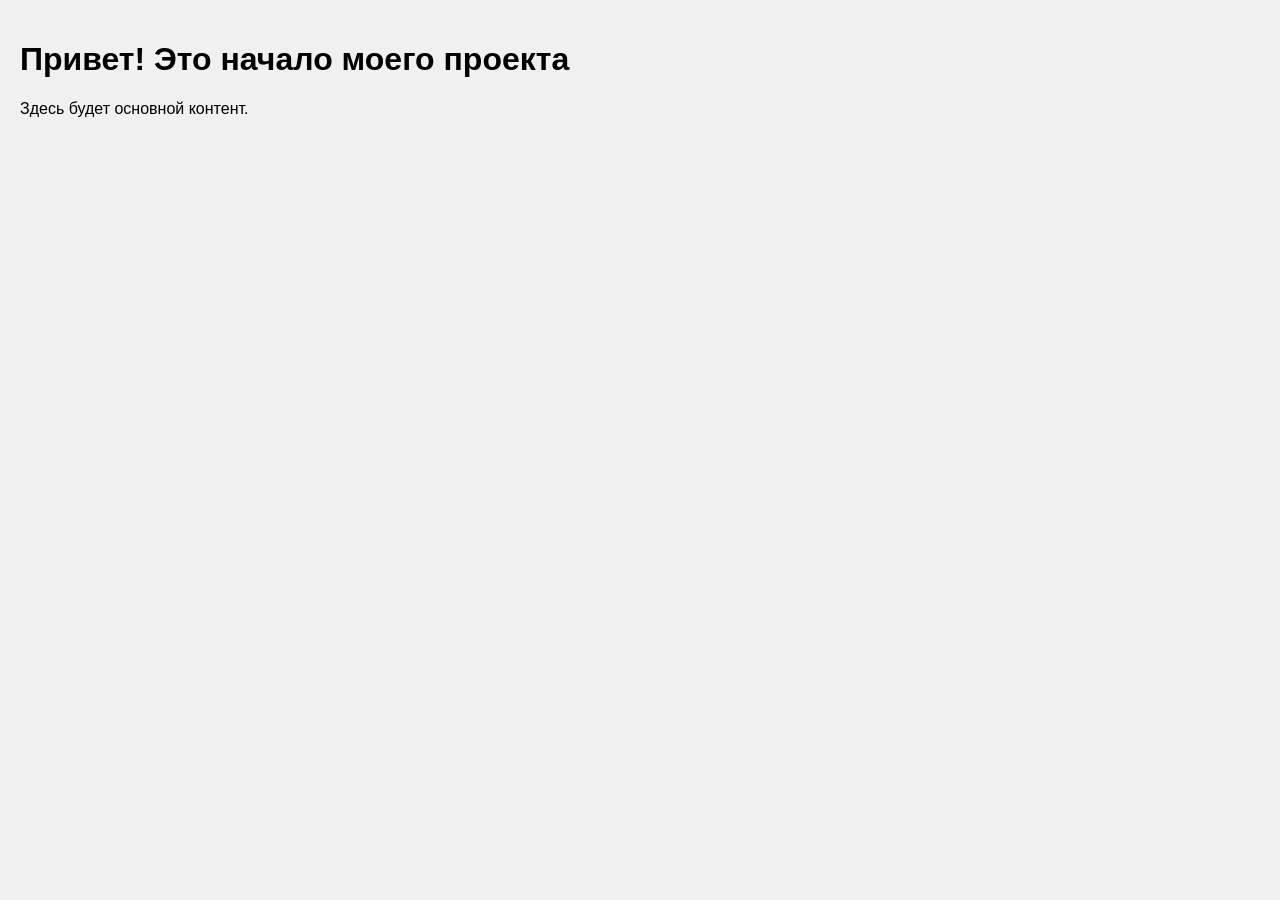
==== index.html @ 6d7b1418 "Update and rename test.html to index.html" ====
<!DOCTYPE html>
<html lang="ru">
<head>
    <meta charset="UTF-8">
    <meta name="viewport" content="width=device-width, initial-scale=1.0">
    <title>Мой новый проект</title>
    
    <link rel="stylesheet" href="style.css">
</head>
<body>

    <h1>Привет! Это начало моего проекта</h1>
    <p>Здесь будет основной контент.</p>

    <script src="text.js"></script>
</body>
</html>
---- style.css ----
body {
    margin: 0;
    padding: 20px;
    font-family: sans-serif;
    background-color: #f0f0f0;
}
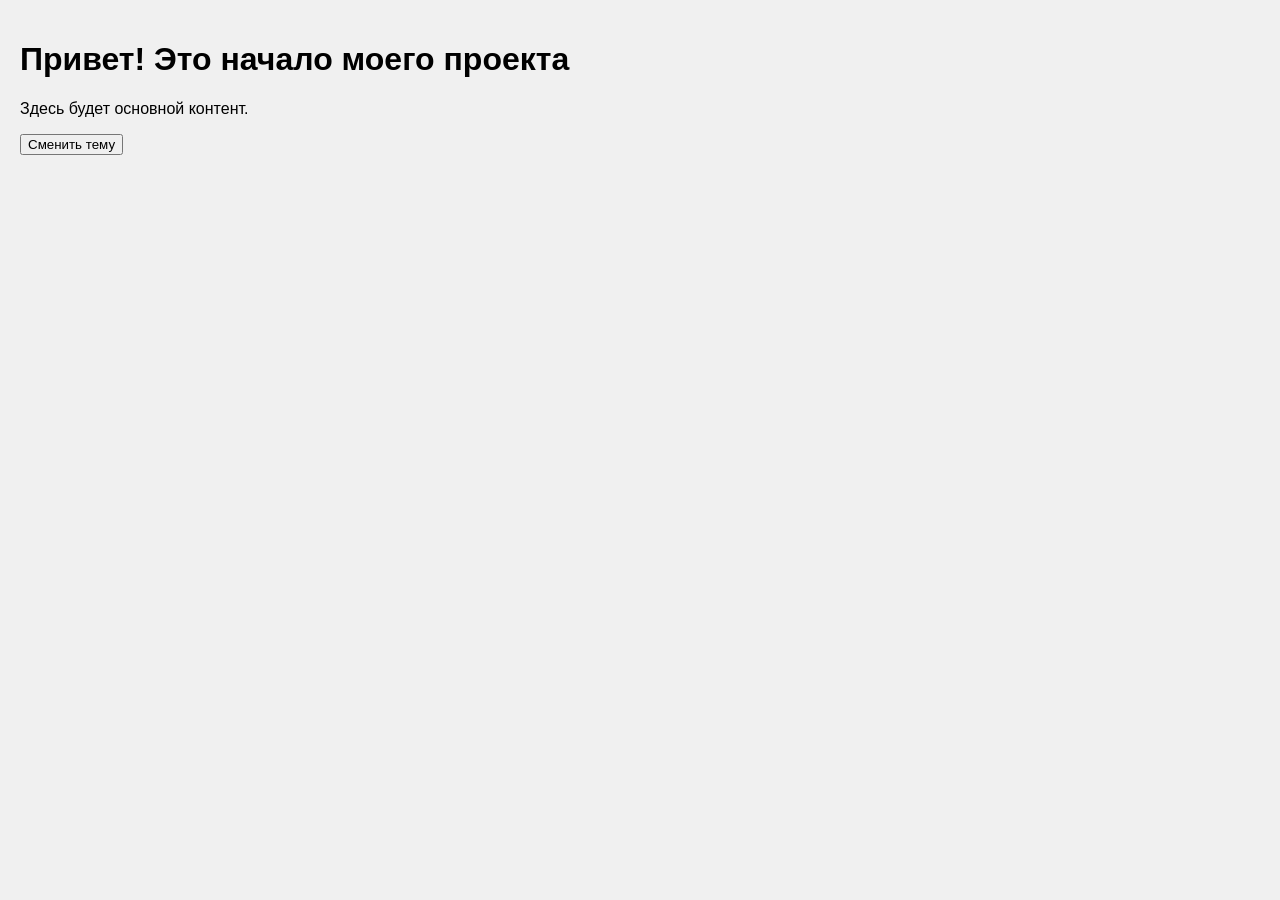
==== commit e639f5d6: "Update index.html" ====
--- a/index.html
+++ b/index.html
@@ -11,8 +11,9 @@
 
     <h1>Привет! Это начало моего проекта</h1>
     <p>Здесь будет основной контент.</p>
-
+    <button id="theme-toggle">Сменить тему</button>
     <script src="text.js"></script>
 </body>
 </html>
 
+
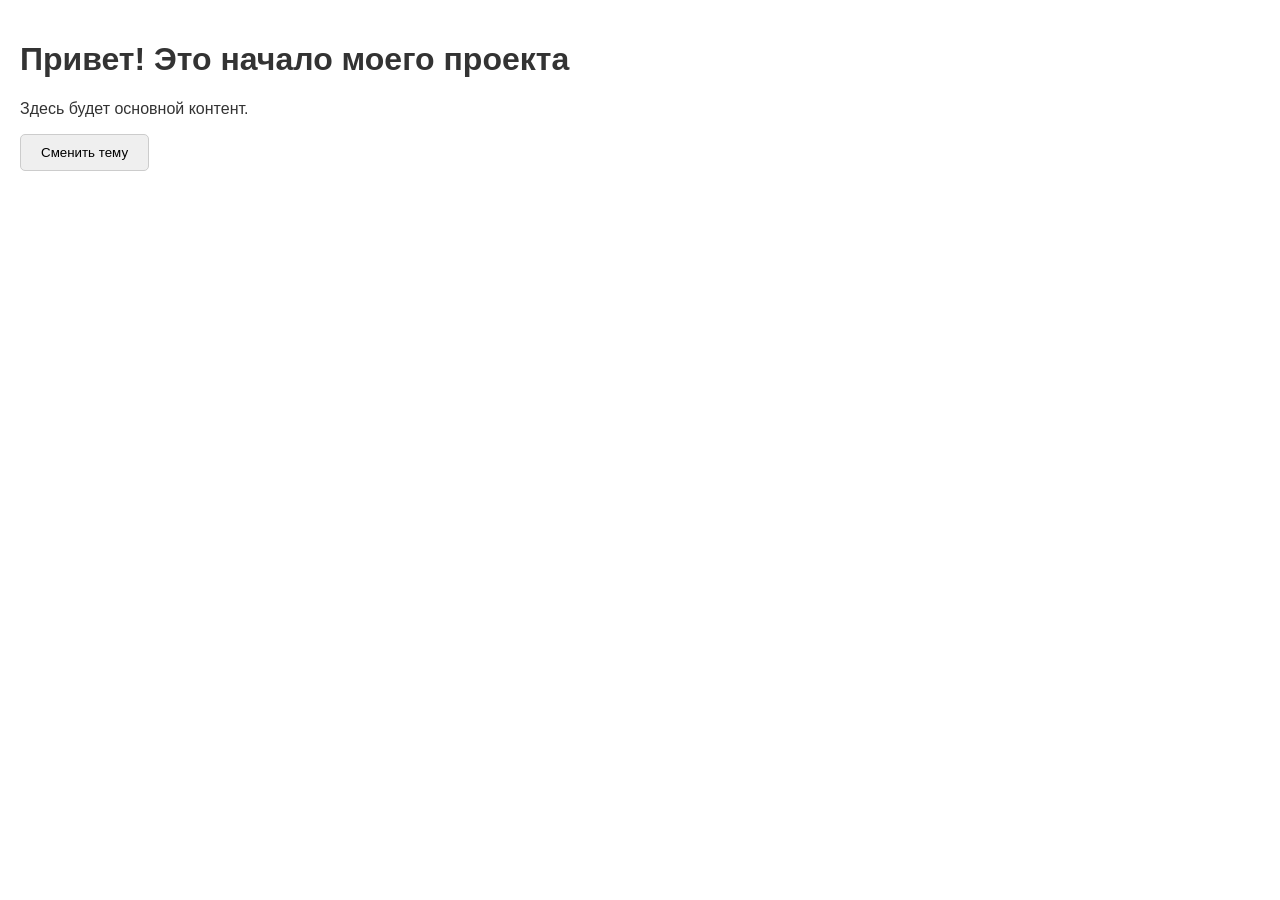
==== commit 44e7d357: "Update index.html" ====
--- a/index.html
+++ b/index.html
@@ -4,8 +4,8 @@
     <meta charset="UTF-8">
     <meta name="viewport" content="width=device-width, initial-scale=1.0">
     <title>Мой новый проект</title>
-    
     <link rel="stylesheet" href="style.css">
+    <link rel="stylesheet" href="dark-theme.css">
 </head>
 <body>
 
@@ -17,3 +17,4 @@
 </html>
 
 
+
--- a/dark-theme.css
+++ b/dark-theme.css
@@ -0,0 +1,17 @@
+body {
+    background-color: #ffffff;
+    color: #333333;
+    transition: 0.3s;
+    font-family: sans-serif;
+    padding: 20px;
+}
+body.dark-theme {
+    background-color: #1a1a1a;
+    color: #f0f0f0;
+}
+#theme-toggle {
+    padding: 10px 20px;
+    cursor: pointer;
+    border-radius: 5px;
+    border: 1px solid #ccc;
+}
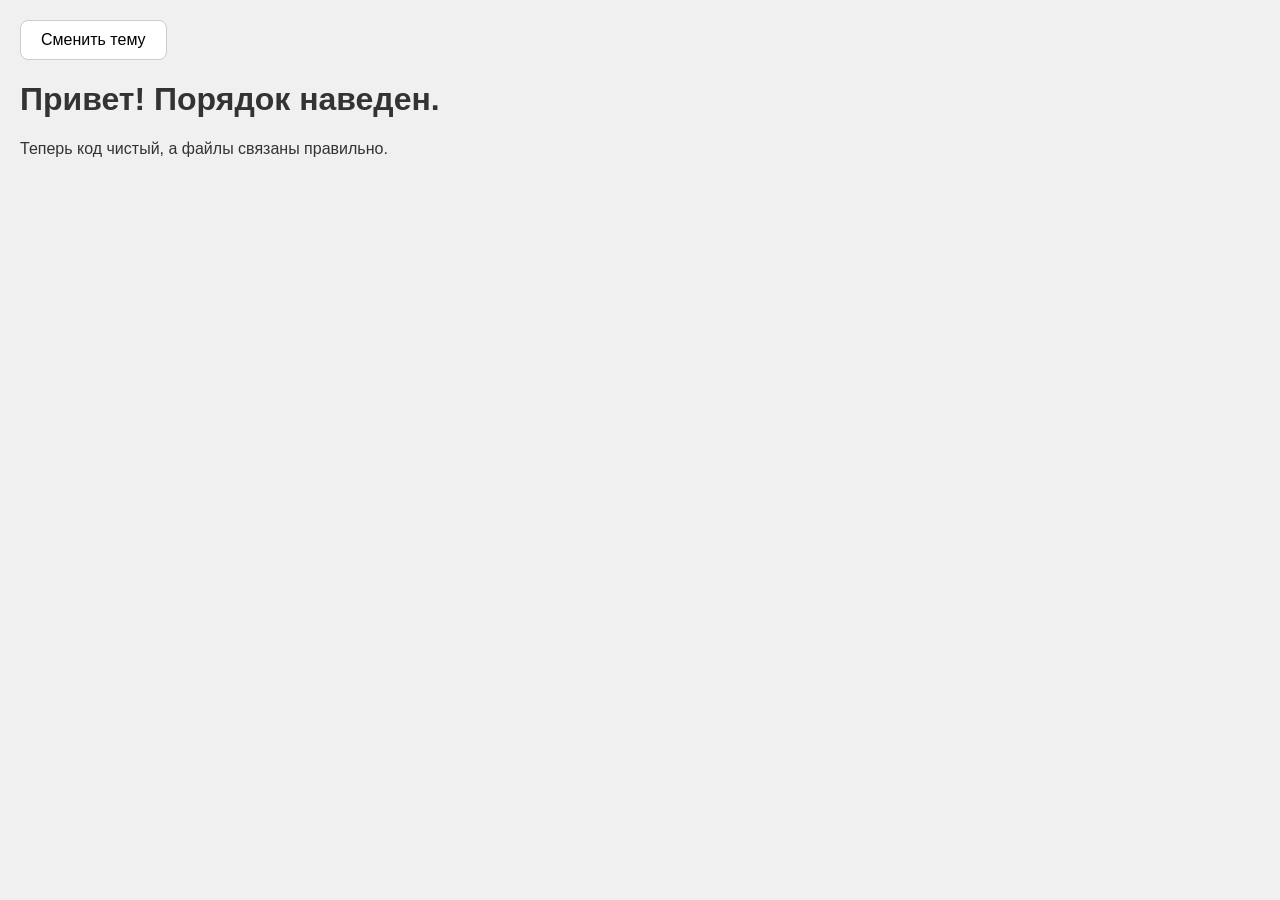
==== commit 011ac1ea: "Update index.html" ====
--- a/index.html
+++ b/index.html
@@ -3,18 +3,13 @@
 <head>
     <meta charset="UTF-8">
     <meta name="viewport" content="width=device-width, initial-scale=1.0">
-    <title>Мой новый проект</title>
+    <title>Мой чистый проект</title>
     <link rel="stylesheet" href="style.css">
-    <link rel="stylesheet" href="dark-theme.css">
 </head>
 <body>
-
-    <h1>Привет! Это начало моего проекта</h1>
-    <p>Здесь будет основной контент.</p>
     <button id="theme-toggle">Сменить тему</button>
+    <h1>Привет! Порядок наведен.</h1>
+    <p>Теперь код чистый, а файлы связаны правильно.</p>
     <script src="text.js"></script>
 </body>
 </html>
-
-
-
--- a/style.css
+++ b/style.css
@@ -1,6 +1,32 @@
+/*(Светлая тема/Light theme)*/
 body {
     margin: 0;
     padding: 20px;
-    font-family: sans-serif;
-    background-color: #f0f0f0;
+    font-family: 'Segoe UI', Tahoma, Geneva, Verdana, sans-serif;
+    background-color: #f0f0f0; /*Светло-серый фон/Light gray background*/
+    color: #333333;
+    transition: background-color 0.3s, color 0.3s;
 }
+
+/*Стили для темной темы/Styles for dark theme*/
+body.dark-theme {
+    background-color: #1a1a1a;
+    color: #f0f0f0;
+}
+
+/*Оформление кнопки/Button design*/
+#theme-toggle {
+    padding: 10px 20px;
+    font-size: 16px;
+    cursor: pointer;
+    border-radius: 8px;
+    border: 1px solid #ccc;
+    background-color: white;
+    transition: 0.3s;
+}
+
+body.dark-theme #theme-toggle {
+    background-color: #333;
+    color: white;
+    border-color: #555;
+}
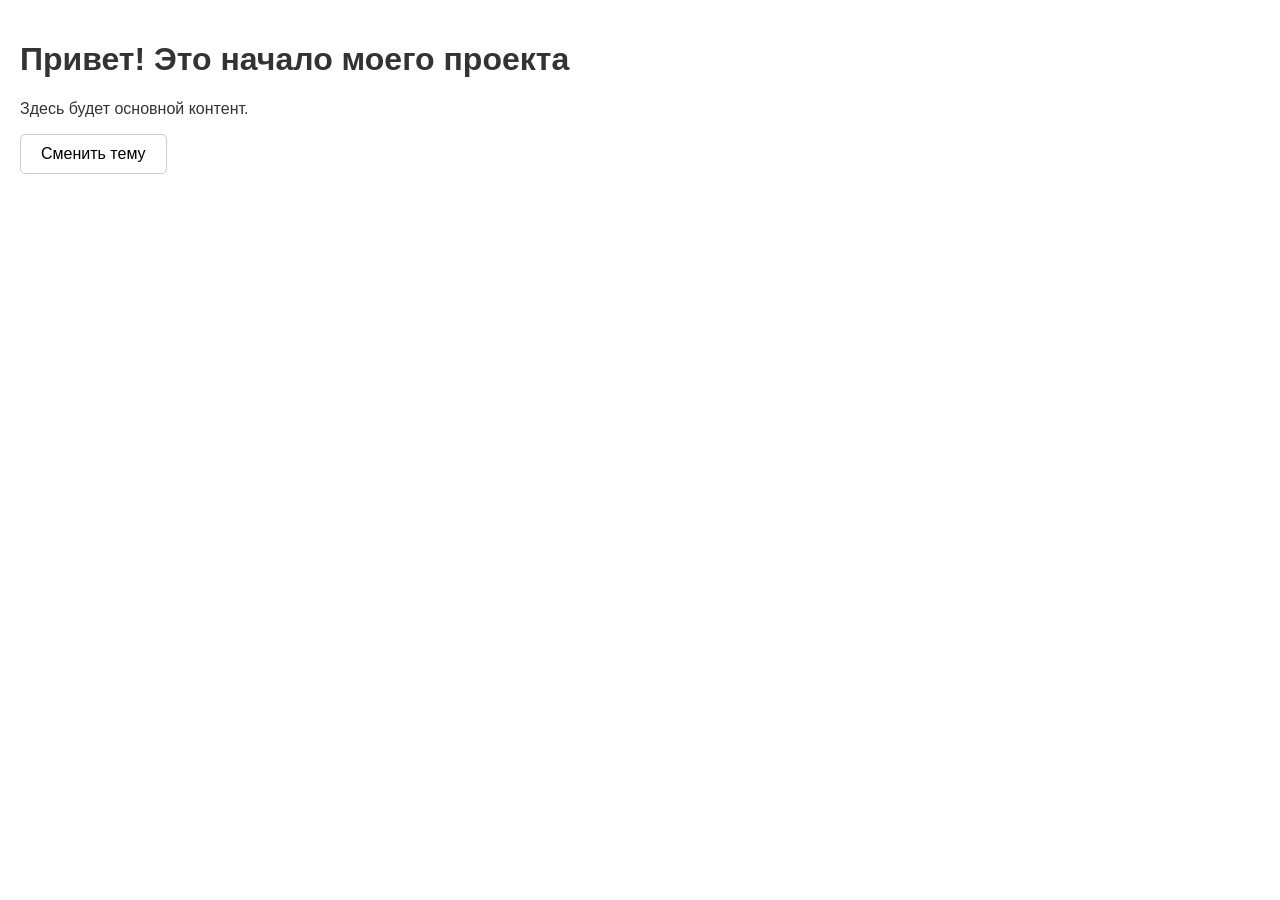
==== commit 536f51c0: "Update index.html" ====
--- a/index.html
+++ b/index.html
@@ -3,13 +3,15 @@
 <head>
     <meta charset="UTF-8">
     <meta name="viewport" content="width=device-width, initial-scale=1.0">
-    <title>Мой чистый проект</title>
+    <title>Мой новый проект</title>
     <link rel="stylesheet" href="style.css">
+    <link rel="stylesheet" href="dark-theme.css">
 </head>
 <body>
+
+    <h1>Привет! Это начало моего проекта</h1>
+    <p>Здесь будет основной контент.</p>
     <button id="theme-toggle">Сменить тему</button>
-    <h1>Привет! Порядок наведен.</h1>
-    <p>Теперь код чистый, а файлы связаны правильно.</p>
-    <script src="text.js"></script>
+    <script src="script.js"></script>
 </body>
 </html>
--- a/dark-theme.css
+++ b/dark-theme.css
@@ -0,0 +1,17 @@
+body {
+    background-color: #ffffff;
+    color: #333333;
+    transition: 0.3s;
+    font-family: sans-serif;
+    padding: 20px;
+}
+body.dark-theme {
+    background-color: #1a1a1a;
+    color: #f0f0f0;
+}
+#theme-toggle {
+    padding: 10px 20px;
+    cursor: pointer;
+    border-radius: 5px;
+    border: 1px solid #ccc;
+}
